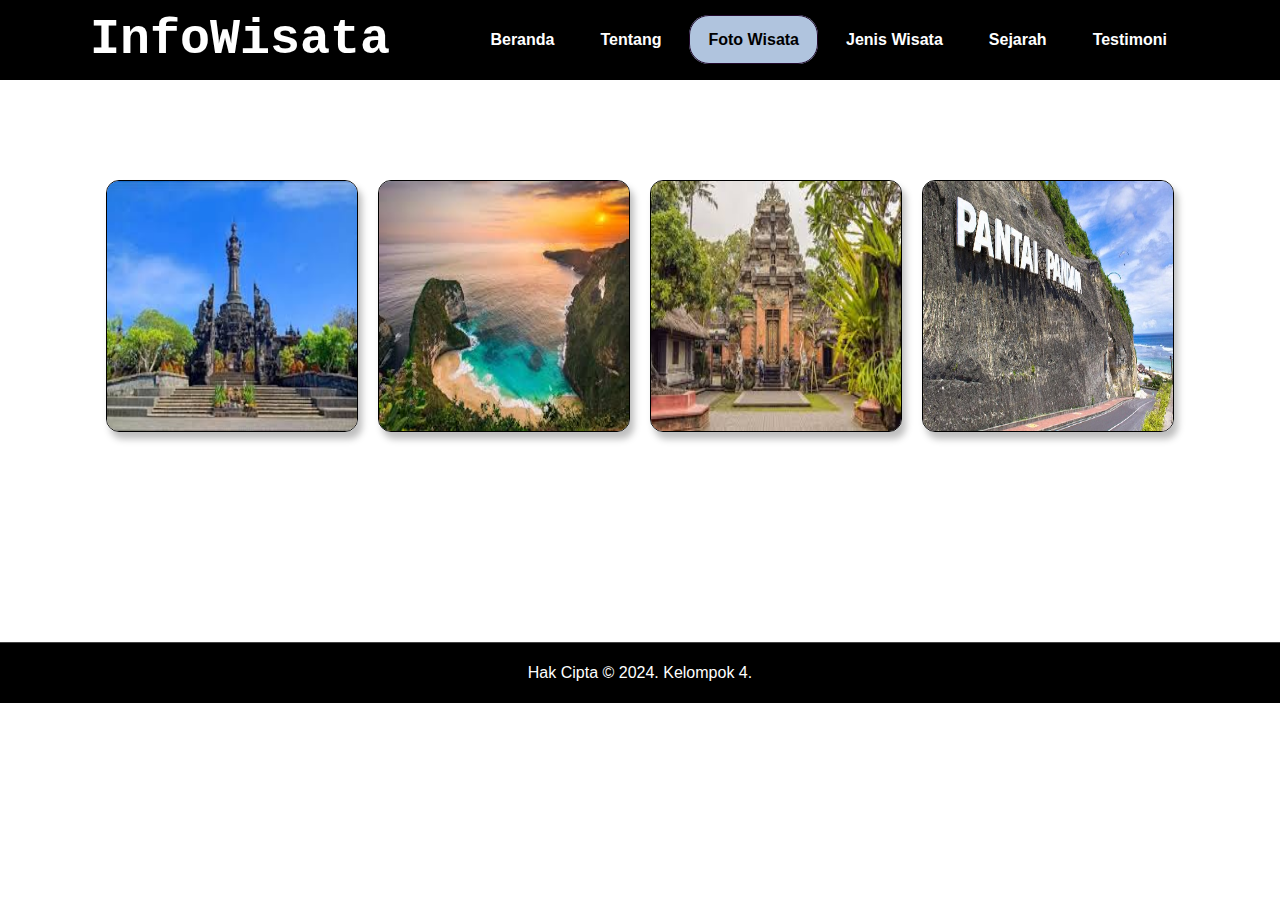
==== fotowisata.html @ 15a1c1e5 "first commit" ====
<!DOCTYPE html>
<html lang="id">
<head>
    <meta charset="UTF-8">
    <meta name="viewport" content="width=device-width, initial-scale=1.0">
    <title>Foto Wisata</title>
<style>
  body {
    font-family: Arial, sans-serif;
    margin: 0;
    padding: 0;
    box-sizing: border-box;
    }
.header {
    width: 1100px;
    margin: auto;
    position: relative;
    
}

.logo a {
    font-size: 50px;
    font-weight: 700;
    float: left;
    font-family: courier;
    color: white;
    text-decoration: none;
    cursor: no-drop;
}

.menu {
    float: right;
}

nav {
    width: 100%;
    margin: auto;
    display: flex;
    line-height: 80px;
    position: sticky;
    position: -webkit-sticky;
    top: 0;
    background: #FFFFFF;
    z-index: 1;
    background-color: black;
}

nav ul {
    list-style-type: none;
    margin: 0;
    padding: 0;
    overflow: hidden;
}

nav ul li {
    float: left;;
}

nav ul li a {
    color: white;
    font-weight: bold;
    text-align: center;
    padding: 15px 18px 15px 18px;
    margin: 5px 5px 5px 5px;
    text-decoration: none;
    border-radius: 20px;
}
nav ul li a:hover{
    color: lightblue;
    transition: all .3s ease-in-out;
}
.active{
    background-color: lightsteelblue;
    color: black;
    border: #22092C solid 1px;
}

.active:hover{
    color: black !important;
}


    .content {
max-height: 700px;
display: flex;
justify-content: center;
align-items: center;
flex-wrap: wrap;
overflow: auto;
padding-bottom: 200px;
    }
    .content img {
        width: 250px;
        height: 250px; 
        border: 1px solid black;
        border-radius: 13px;
        box-shadow: 4px 7px 7px 0px #00000042;
        cursor: pointer;
        margin: 10px;
        margin-top: 100px;
        transition: 400ms;
        
    }
        .content img:hover {
          filter: grayscale(1);
          transform: scale(1.03);  
        }
        .footer {
    border-top: 1px solid #434343;
    display:flex;
    flex-direction:column; 
    justify-content:space-between;
    text-align: center;
    padding: 5px;
    background-color: black;
    color: white;
    font-family: Arial, Helvetica, sans-serif

  } 
       
        
</style>
</head>
<body>
<nav>
    <div class="header">
        <div class="logo"><a href=''>InfoWisata</a></div>
        <div class="menu">
            <ul>
                <li><a href="beranda.html">Beranda</a></li>
                <li><a href="tentang.html">Tentang</a></li>
                <li><a href="fotowisata.html" class="active">Foto Wisata</a></li>
                <li><a href="jeniswisata.html">Jenis Wisata</a></li>
                <li><a href="sejarahwisata.html">Sejarah</a></li>
                <li><a href="testimoni.html">Testimoni</a></li>
            </ul>
        </div>
    </div>
</nav>
<div class="content">
    
    <img src="img/bajrafoto.jpeg">
    <img src="img/kelingkingfoto.jpeg">
    <img src="img/ubudfoto.jpeg">
    <img src="img/pandawafoto.jpeg">
     
</div>
<div class="footer">
    <p>Hak Cipta ©  2024. Kelompok 4.</p>
</div>
</body>
</html>
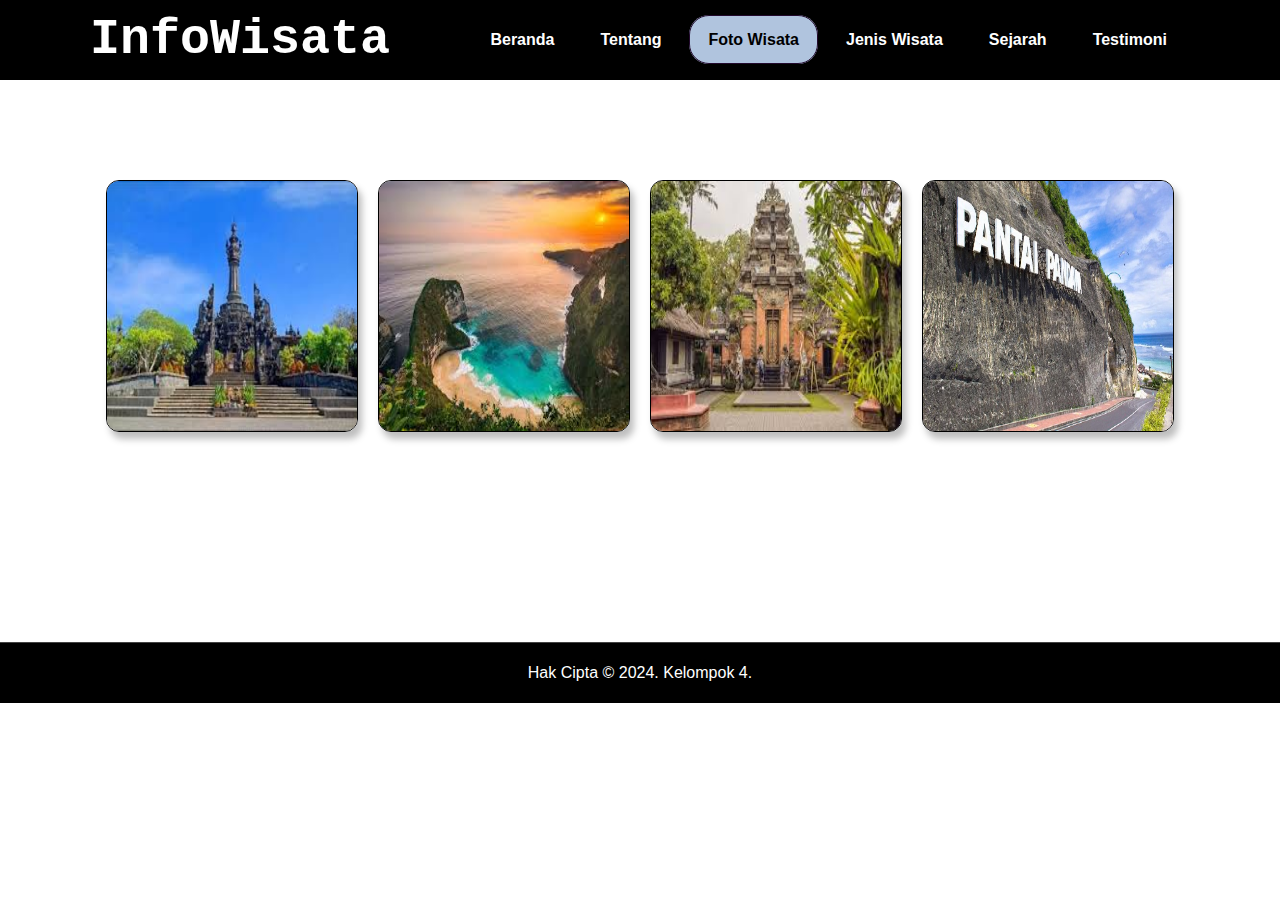
==== commit aec3dad7: "memasukan index.html" ====
--- a/fotowisata.html
+++ b/fotowisata.html
@@ -127,7 +127,7 @@
         <div class="logo"><a href=''>InfoWisata</a></div>
         <div class="menu">
             <ul>
-                <li><a href="beranda.html">Beranda</a></li>
+                <li><a href="index.html">Beranda</a></li>
                 <li><a href="tentang.html">Tentang</a></li>
                 <li><a href="fotowisata.html" class="active">Foto Wisata</a></li>
                 <li><a href="jeniswisata.html">Jenis Wisata</a></li>
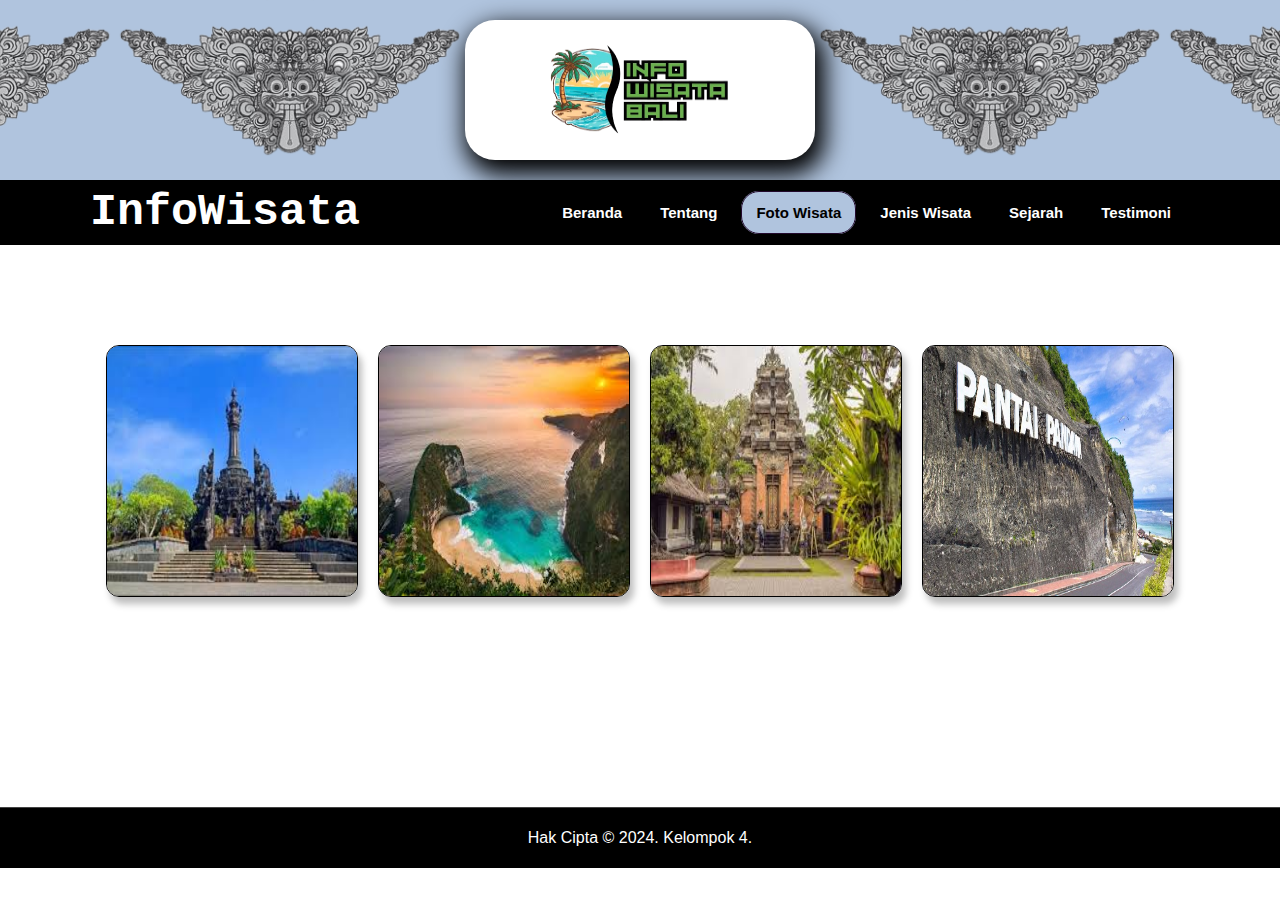
==== commit 72f2d71d: "menambahkan foto  di atas navbar" ====
--- a/fotowisata.html
+++ b/fotowisata.html
@@ -5,12 +5,35 @@
     <meta name="viewport" content="width=device-width, initial-scale=1.0">
     <title>Foto Wisata</title>
 <style>
-  body {
+body {
     font-family: Arial, sans-serif;
     margin: 0;
     padding: 0;
     box-sizing: border-box;
-    }
+
+}
+
+.logoheader{
+    width: 100%;
+    padding: 20px 0px;
+    margin: auto;
+    display: flex;
+    top: 0;
+    background-color: lightsteelblue;
+    background-image: url(img/bglogoheader-removebg.png);
+    background-size: 350px;
+    background-position: center;
+}
+.logoheader img{
+    background-color: rgb(255, 255, 255);
+    border-radius: 30px;
+    box-shadow: 5px 10px 25px 5px rgb(0, 0, 0);
+    padding: 20px 50px;
+    margin: auto;
+    width: 250px;
+    height: 100px;
+}
+
 .header {
     width: 1100px;
     margin: auto;
@@ -19,7 +42,7 @@
 }
 
 .logo a {
-    font-size: 50px;
+    font-size: 45px;
     font-weight: 700;
     float: left;
     font-family: courier;
@@ -36,12 +59,11 @@
     width: 100%;
     margin: auto;
     display: flex;
-    line-height: 80px;
+    line-height: 65px;
     position: sticky;
     position: -webkit-sticky;
     top: 0;
     background: #FFFFFF;
-    z-index: 1;
     background-color: black;
 }
 
@@ -58,12 +80,13 @@
 
 nav ul li a {
     color: white;
-    font-weight: bold;
+    font-weight: 600;
     text-align: center;
-    padding: 15px 18px 15px 18px;
+    padding: 12px 14px 12px 14px;
     margin: 5px 5px 5px 5px;
     text-decoration: none;
-    border-radius: 20px;
+    border-radius: 18px;
+    font-size: 15px;
 }
 nav ul li a:hover{
     color: lightblue;
@@ -122,6 +145,9 @@
 </style>
 </head>
 <body>
+    <div class="logoheader">
+        <img src="img/logo-removebg.png" alt="">
+    </div>
 <nav>
     <div class="header">
         <div class="logo"><a href=''>InfoWisata</a></div>
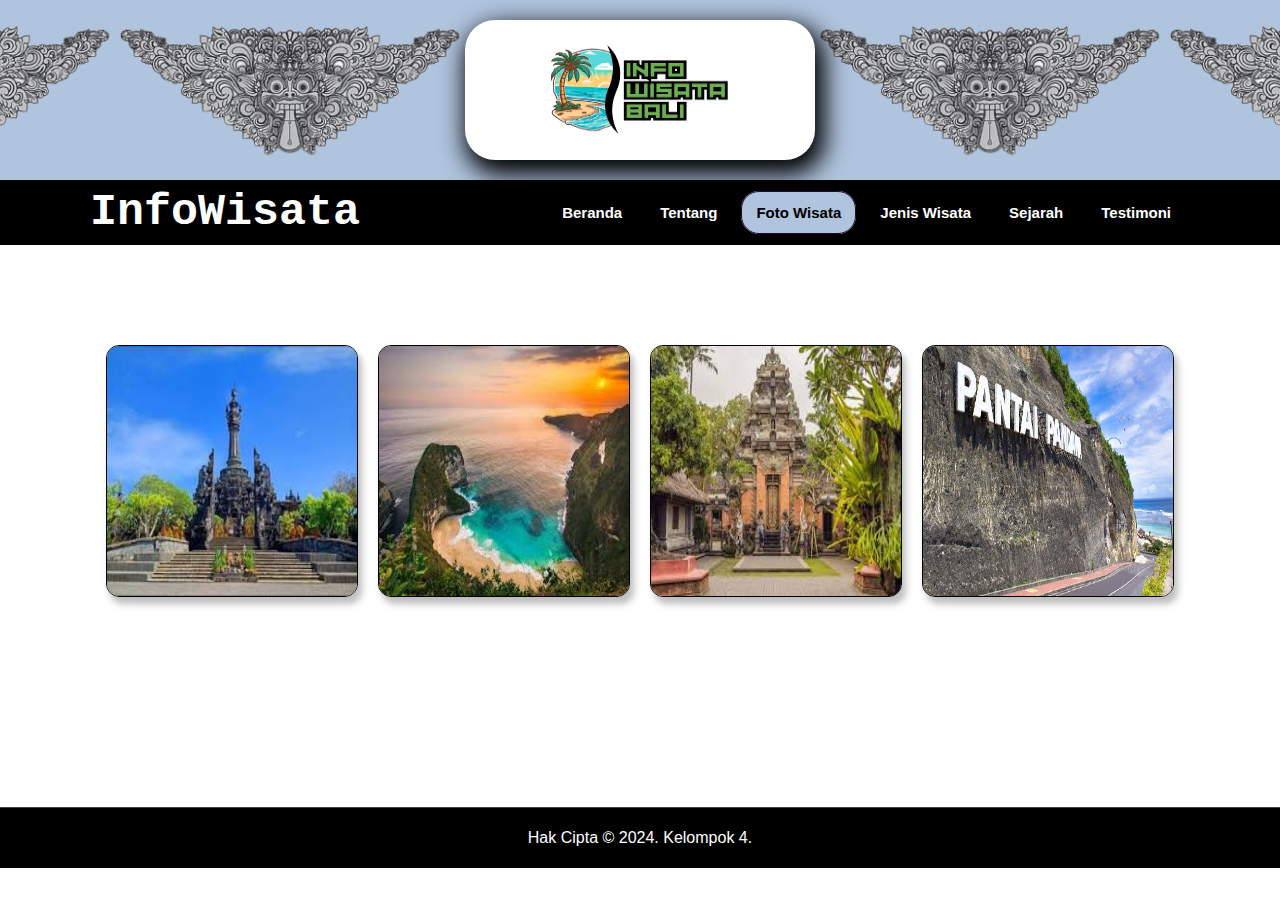
==== commit 207fefec: "merapihkan code" ====
--- a/fotowisata.html
+++ b/fotowisata.html
@@ -1,178 +1,187 @@
 <!DOCTYPE html>
 <html lang="id">
+
 <head>
     <meta charset="UTF-8">
     <meta name="viewport" content="width=device-width, initial-scale=1.0">
     <title>Foto Wisata</title>
-<style>
-body {
-    font-family: Arial, sans-serif;
-    margin: 0;
-    padding: 0;
-    box-sizing: border-box;
+    <style>
+        body {
+            font-family: Arial, sans-serif;
+            margin: 0;
+            padding: 0;
+            box-sizing: border-box;
 
-}
+        }
 
-.logoheader{
-    width: 100%;
-    padding: 20px 0px;
-    margin: auto;
-    display: flex;
-    top: 0;
-    background-color: lightsteelblue;
-    background-image: url(img/bglogoheader-removebg.png);
-    background-size: 350px;
-    background-position: center;
-}
-.logoheader img{
-    background-color: rgb(255, 255, 255);
-    border-radius: 30px;
-    box-shadow: 5px 10px 25px 5px rgb(0, 0, 0);
-    padding: 20px 50px;
-    margin: auto;
-    width: 250px;
-    height: 100px;
-}
+        /*Header*/
+        .logoheader {
+            width: 100%;
+            padding: 20px 0px;
+            margin: auto;
+            display: flex;
+            top: 0;
+            background-color: lightsteelblue;
+            background-image: url(img/bglogoheader-removebg.png);
+            background-size: 350px;
+            background-position: center;
+        }
 
-.header {
-    width: 1100px;
-    margin: auto;
-    position: relative;
-    
-}
+        .logoheader img {
+            background-color: rgb(255, 255, 255);
+            border-radius: 30px;
+            box-shadow: 5px 10px 25px 5px rgb(0, 0, 0);
+            padding: 20px 50px;
+            margin: auto;
+            width: 250px;
+            height: 100px;
+        }
 
-.logo a {
-    font-size: 45px;
-    font-weight: 700;
-    float: left;
-    font-family: courier;
-    color: white;
-    text-decoration: none;
-    cursor: no-drop;
-}
+        .header {
+            width: 1100px;
+            margin: auto;
+            position: relative;
 
-.menu {
-    float: right;
-}
+        }
 
-nav {
-    width: 100%;
-    margin: auto;
-    display: flex;
-    line-height: 65px;
-    position: sticky;
-    position: -webkit-sticky;
-    top: 0;
-    background: #FFFFFF;
-    background-color: black;
-}
+        .logo a {
+            font-size: 45px;
+            font-weight: 700;
+            float: left;
+            font-family: courier;
+            color: white;
+            text-decoration: none;
+            cursor: no-drop;
+        }
 
-nav ul {
-    list-style-type: none;
-    margin: 0;
-    padding: 0;
-    overflow: hidden;
-}
+        .menu {
+            float: right;
+        }
 
-nav ul li {
-    float: left;;
-}
+        nav {
+            width: 100%;
+            margin: auto;
+            display: flex;
+            line-height: 65px;
+            position: sticky;
+            position: -webkit-sticky;
+            top: 0;
+            background: #FFFFFF;
+            background-color: black;
+        }
 
-nav ul li a {
-    color: white;
-    font-weight: 600;
-    text-align: center;
-    padding: 12px 14px 12px 14px;
-    margin: 5px 5px 5px 5px;
-    text-decoration: none;
-    border-radius: 18px;
-    font-size: 15px;
-}
-nav ul li a:hover{
-    color: lightblue;
-    transition: all .3s ease-in-out;
-}
-.active{
-    background-color: lightsteelblue;
-    color: black;
-    border: #22092C solid 1px;
-}
+        nav ul {
+            list-style-type: none;
+            margin: 0;
+            padding: 0;
+            overflow: hidden;
+        }
 
-.active:hover{
-    color: black !important;
-}
+        nav ul li {
+            float: left;
+            ;
+        }
 
+        nav ul li a {
+            color: white;
+            font-weight: 600;
+            text-align: center;
+            padding: 12px 14px 12px 14px;
+            margin: 5px 5px 5px 5px;
+            text-decoration: none;
+            border-radius: 18px;
+            font-size: 15px;
+        }
 
-    .content {
-max-height: 700px;
-display: flex;
-justify-content: center;
-align-items: center;
-flex-wrap: wrap;
-overflow: auto;
-padding-bottom: 200px;
-    }
-    .content img {
-        width: 250px;
-        height: 250px; 
-        border: 1px solid black;
-        border-radius: 13px;
-        box-shadow: 4px 7px 7px 0px #00000042;
-        cursor: pointer;
-        margin: 10px;
-        margin-top: 100px;
-        transition: 400ms;
-        
-    }
+        nav ul li a:hover {
+            color: lightblue;
+            transition: all .3s ease-in-out;
+        }
+
+        .active {
+            background-color: lightsteelblue;
+            color: black;
+            border: #22092C solid 1px;
+        }
+
+        .active:hover {
+            color: black !important;
+        }
+
+        /*Foto Wisata*/
+        .content {
+            max-height: 700px;
+            display: flex;
+            justify-content: center;
+            align-items: center;
+            flex-wrap: wrap;
+            overflow: auto;
+            padding-bottom: 200px;
+        }
+
+        .content img {
+            width: 250px;
+            height: 250px;
+            border: 1px solid black;
+            border-radius: 13px;
+            box-shadow: 4px 7px 7px 0px #00000042;
+            cursor: pointer;
+            margin: 10px;
+            margin-top: 100px;
+            transition: 400ms;
+
+        }
+
         .content img:hover {
-          filter: grayscale(1);
-          transform: scale(1.03);  
+            filter: grayscale(1);
+            transform: scale(1.03);
         }
+
+        /*Footer*/
         .footer {
-    border-top: 1px solid #434343;
-    display:flex;
-    flex-direction:column; 
-    justify-content:space-between;
-    text-align: center;
-    padding: 5px;
-    background-color: black;
-    color: white;
-    font-family: Arial, Helvetica, sans-serif
+            border-top: 1px solid #434343;
+            display: flex;
+            flex-direction: column;
+            justify-content: space-between;
+            text-align: center;
+            padding: 5px;
+            background-color: black;
+            color: white;
+            font-family: Arial, Helvetica, sans-serif
+        }
+    </style>
+</head>
 
-  } 
-       
-        
-</style>
-</head>
 <body>
     <div class="logoheader">
         <img src="img/logo-removebg.png" alt="">
     </div>
-<nav>
-    <div class="header">
-        <div class="logo"><a href=''>InfoWisata</a></div>
-        <div class="menu">
-            <ul>
-                <li><a href="index.html">Beranda</a></li>
-                <li><a href="tentang.html">Tentang</a></li>
-                <li><a href="fotowisata.html" class="active">Foto Wisata</a></li>
-                <li><a href="jeniswisata.html">Jenis Wisata</a></li>
-                <li><a href="sejarahwisata.html">Sejarah</a></li>
-                <li><a href="testimoni.html">Testimoni</a></li>
-            </ul>
+    <nav>
+        <div class="header">
+            <div class="logo"><a href=''>InfoWisata</a></div>
+            <div class="menu">
+                <ul>
+                    <li><a href="index.html">Beranda</a></li>
+                    <li><a href="tentang.html">Tentang</a></li>
+                    <li><a href="fotowisata.html" class="active">Foto Wisata</a></li>
+                    <li><a href="jeniswisata.html">Jenis Wisata</a></li>
+                    <li><a href="sejarahwisata.html">Sejarah</a></li>
+                    <li><a href="testimoni.html">Testimoni</a></li>
+                </ul>
+            </div>
         </div>
+    </nav>
+    <div class="content">
+
+        <img src="img/bajrafoto.jpeg">
+        <img src="img/kelingkingfoto.jpeg">
+        <img src="img/ubudfoto.jpeg">
+        <img src="img/pandawafoto.jpeg">
+
     </div>
-</nav>
-<div class="content">
-    
-    <img src="img/bajrafoto.jpeg">
-    <img src="img/kelingkingfoto.jpeg">
-    <img src="img/ubudfoto.jpeg">
-    <img src="img/pandawafoto.jpeg">
-     
-</div>
-<div class="footer">
-    <p>Hak Cipta ©  2024. Kelompok 4.</p>
-</div>
+    <div class="footer">
+        <p>Hak Cipta © 2024. Kelompok 4.</p>
+    </div>
 </body>
-</html>
+
+</html>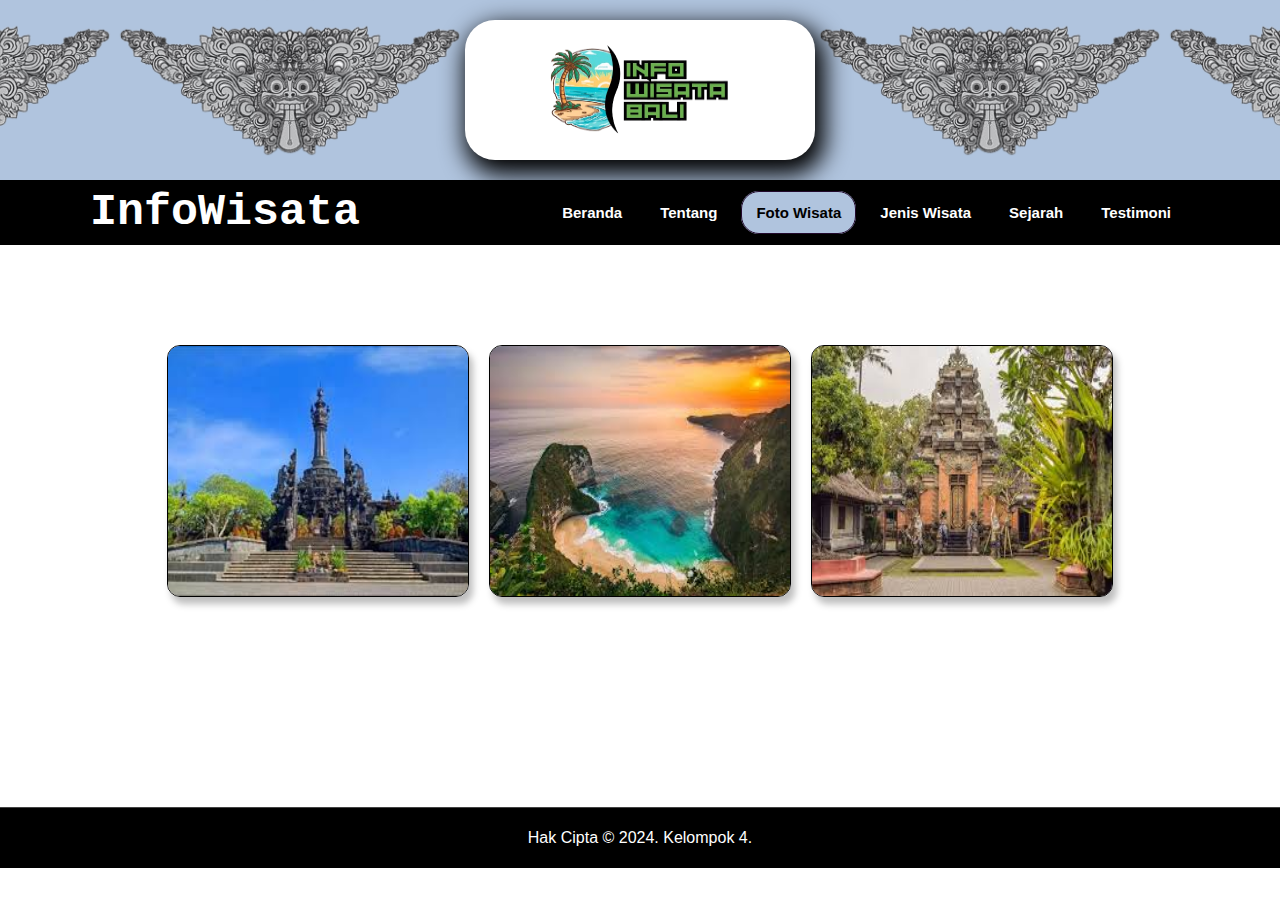
==== commit 44e5506c: "revisi1" ====
--- a/fotowisata.html
+++ b/fotowisata.html
@@ -120,7 +120,7 @@
         }
 
         .content img {
-            width: 250px;
+            width: 300px;
             height: 250px;
             border: 1px solid black;
             border-radius: 13px;
@@ -176,7 +176,7 @@
         <img src="img/bajrafoto.jpeg">
         <img src="img/kelingkingfoto.jpeg">
         <img src="img/ubudfoto.jpeg">
-        <img src="img/pandawafoto.jpeg">
+        
 
     </div>
     <div class="footer">
